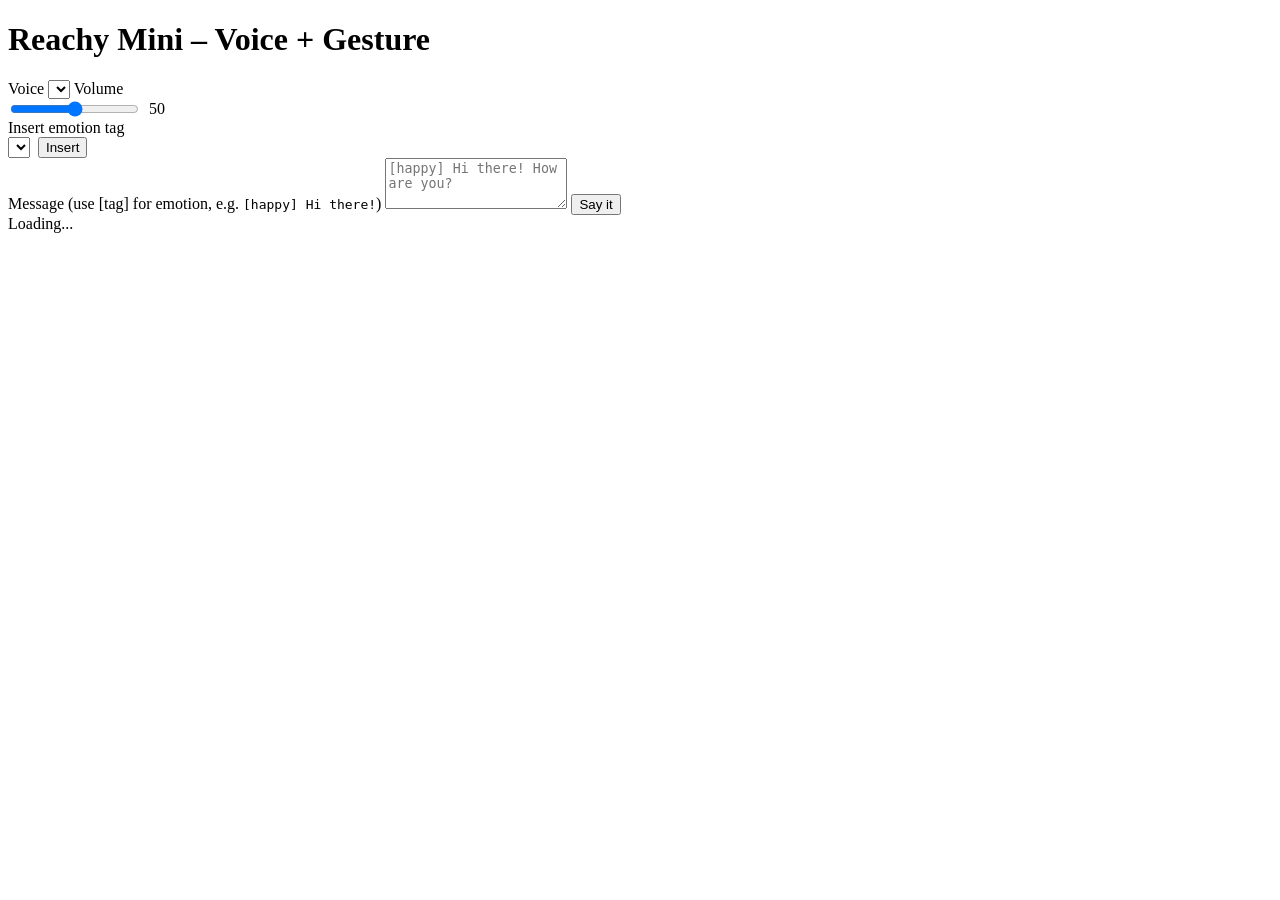
==== apps/voice_gesture/voice_gesture/static/index.html @ bb4ea99c "Add voice_gesture app: TTS + gesture-on-speak for Reachy Mini Implements the plan in reachy-voice-ap" ====
<!DOCTYPE html>
<html lang="en">

<head>
    <meta charset="UTF-8">
    <title>Reachy Mini – Voice + Gesture</title>
    <meta name="viewport" content="width=device-width, initial-scale=1">
    <link rel="stylesheet" href="/static/style.css">
</head>

<body>
    <h1>Reachy Mini – Voice + Gesture</h1>

    <div id="controls">
        <label for="voice-select">Voice</label>
        <select id="voice-select"></select>

        <label for="volume-slider">Volume</label>
        <div style="display:flex; align-items:center; gap:8px;">
            <input type="range" id="volume-slider" min="0" max="100" value="50">
            <span id="volume-value">50</span>
        </div>

        <label for="emotion-select">Insert emotion tag</label>
        <div style="display:flex; gap:8px;">
            <select id="emotion-select"></select>
            <button id="insert-emotion-btn" type="button">Insert</button>
        </div>

        <label for="message-input">Message (use [tag] for emotion, e.g. <code>[happy] Hi there!</code>)</label>
        <textarea id="message-input" rows="3" placeholder="[happy] Hi there! How are you?"></textarea>

        <button id="say-btn">Say it</button>
    </div>

    <div id="status">Loading...</div>
    <script src="/static/main.js"></script>
</body>

</html>
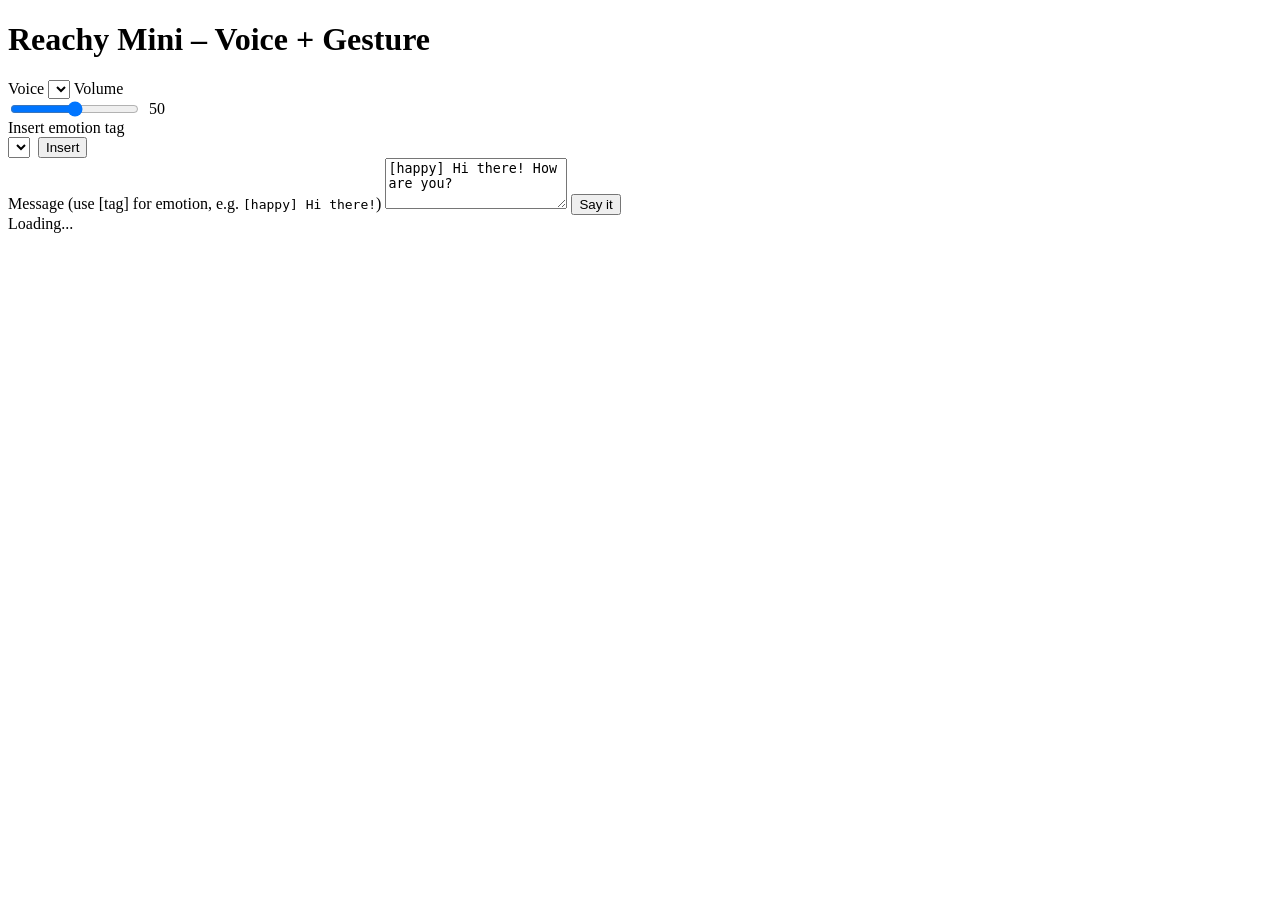
==== commit 15d522fe: "Default the message box to the example prompt instead of blank An empty textarea made it unclear wha" ====
--- a/apps/voice_gesture/voice_gesture/static/index.html
+++ b/apps/voice_gesture/voice_gesture/static/index.html
@@ -28,7 +28,7 @@
         </div>
 
         <label for="message-input">Message (use [tag] for emotion, e.g. <code>[happy] Hi there!</code>)</label>
-        <textarea id="message-input" rows="3" placeholder="[happy] Hi there! How are you?"></textarea>
+        <textarea id="message-input" rows="3" placeholder="[happy] Hi there! How are you?">[happy] Hi there! How are you?</textarea>
 
         <button id="say-btn">Say it</button>
     </div>
